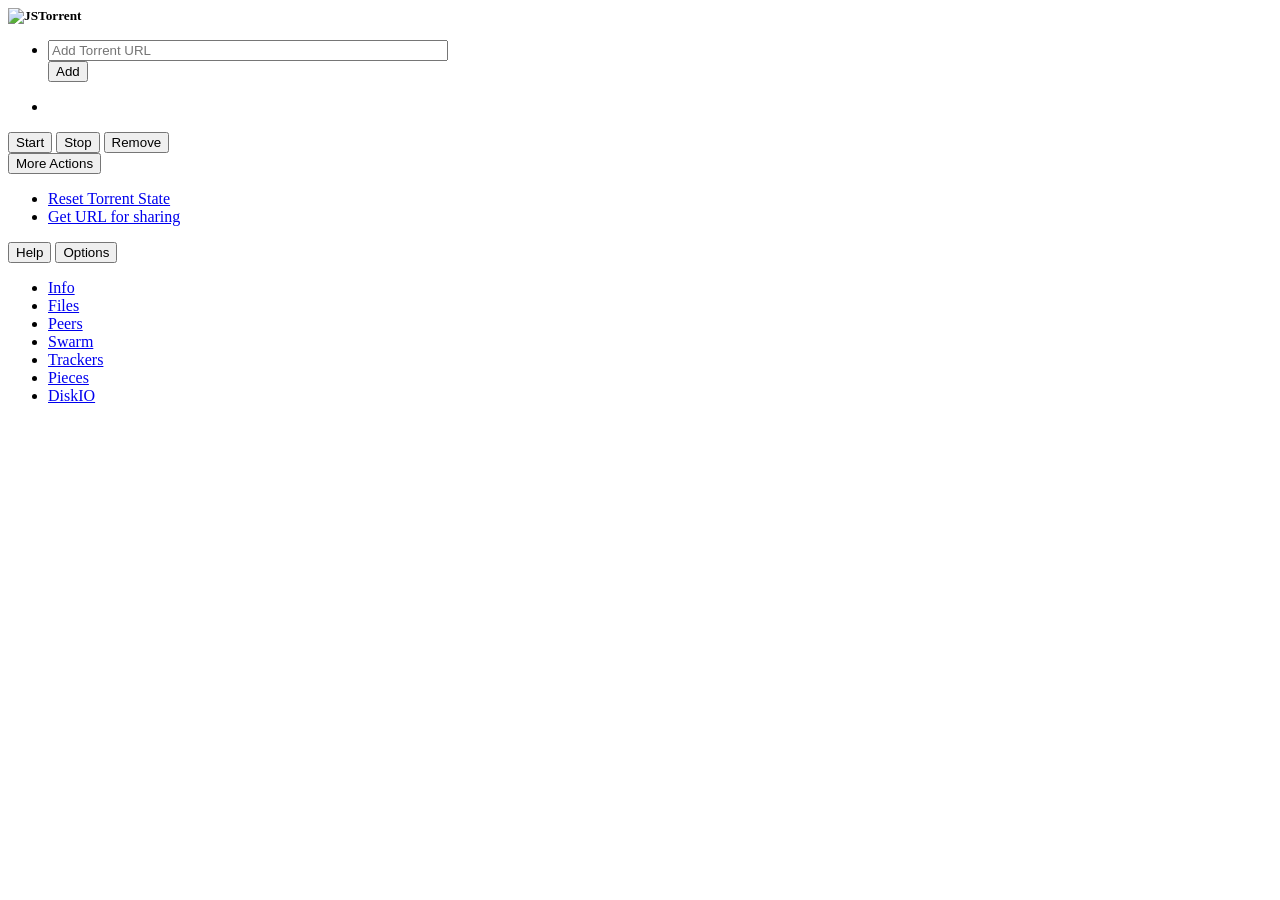
==== gui/index.html @ 15cc4fed "removed quit/compact" ====
<html>
<head>
  <link rel="stylesheet" href="../js/deps/SlickGrid/slick.grid.css" type="text/css"/>
  <link rel="stylesheet" href="../js/deps/SlickGrid/css/smoothness/jquery-ui-1.8.16.custom.css" type="text/css"/>
  <link rel="stylesheet" href="../js/deps/bootstrap-dist/css/bootstrap.min.css" type="text/css"/>
  <link rel="stylesheet" href="index.css" type="text/css"/>
  <script src="../js/deps/google-analytics-bundle.js"></script> <!-- throwing exceptions. -->
  <script src="../js/deps/jquery-1.7.2.js"></script> <!-- modified to remove IE9 try/catch exception handling/detection -->
  <script src="../js/deps/jquery.twinkle-0.5.0.js"></script>
  <script src="../js/deps/SlickGrid/lib/jquery.event.drag-2.2.js"></script>

  <script src="../js/deps/SlickGrid/slick.core.js"></script>
  <script src="../js/deps/SlickGrid/slick.editors.js"></script>
  <script src="../js/deps/SlickGrid/slick.formatters.js"></script>
  <script src="../js/deps/SlickGrid/slick.grid.js"></script>

  <script src="../js/deps/SlickGrid/plugins/slick.rowselectionmodel.js"></script>

  <script src="../js/deps/bootstrap-dist/js/bootstrap.min.js"></script>
  <script src="../js/deps/underscore.js"></script>
  <script src="../js/deps/digest.js"></script>
  <script src="../js/deps/encoding-indexes.js"></script>
  <script src="../js/deps/encoding.js"></script>



  <script src="../js/common.js"></script>
  <script src="../js/ringbuffer.js"></script>
  <script src="../js/analytics.js"></script>
  <script src="../js/bencode.js"></script>
  <script src="../js/collection.js"></script>
  <script src="../js/item.js"></script>

  <script src="../js/disk.js"></script>
  <script src="../js/diskio.js"></script>
  <script src="../js/chromesocketxhr.js"></script>
  <script src="../js/tracker.js"></script>
  <script src="../js/torrent.js"></script>
  <script src="../js/torrentsettings.js"></script>
  <script src="../js/protocol.js"></script>
  <script src="../js/dht.js"></script>
  <script src="../js/buffer.js"></script>
  <script src="../js/peer.js"></script>
  <script src="../js/piece.js"></script>
  <script src="../js/piececache.js"></script>
  <script src="../js/file.js"></script>
  <script src="../js/workerthread.js"></script>
  <script src="../js/peerconnection.js"></script>
  <script src="../js/swarm.js"></script>
  <script src="../js/client.js"></script>
  <script src="../js/options.js"></script>
  <script src="../js/notification.js"></script>



  <script src="../js/web-server-chrome/common.js"></script>
  <script src="../js/web-server-chrome/mime.js"></script>
  <script src="../js/web-server-chrome/buffer.js"></script>
  <script src="../js/web-server-chrome/request.js"></script>
  <script src="../js/web-server-chrome/stream.js"></script>
  <script src="../js/web-server-chrome/connection.js"></script>
  <script src="../js/web-server-chrome/webapp.js"></script>
  <script src="../js/web-server-chrome/handlers.js"></script>
  <script src="../js/web-server-chrome/httplib.js"></script>


  <script src="../js/webhandlers.js"></script>
  <script src="../js/app.js"></script>
<!--<script src="../concat-compiled.js"></script>-->

  <script src="collectiontable.js"></script>
  <script src="minui.js"></script>
  <script src="ui.js"></script>
  <script src="index.js"></script>
</head>

<body>

<div id="top-titlebar">
  <img style="display:none" id="top-titlebar-icon" src="../js-19.png" />
  <span id="client-infobar-down"></span>
  <span id="client-infobar-up"></span>
</div>

<div style="display:none" id="minui-wrapper">
  <div id="mintorrentGrid"></div>
</div>

<div id="ui-wrapper">
  <div id="chrome-top">
    <div style="clear:both"></div>
    <div>
      <div class="my-navbar-header">
        <h5 style="padding:0px; margin:0px;"><img src="/js-mini-logo.png" alt="JSTorrent" /><span id="title-lite" style="display:none">Lite</span></h5>
      </div>

      <ul class="nav navbar-nav">
        <li>
          <form class="navbar-form navbar-left" role="search" id="add-form">
            <div class="form-group">
              <input id="url" type="text" class="form-control" placeholder="Add Torrent URL" style="width:400px" />
            </div>
            <button id="url-btn" type="submit" class="btn btn-default">Add</button> <!-- add by url -->
          </form>
        </li>

        <li>
          <span id="unpacked-container" style="display:none">
            <h5>
              <a href="#" class="download-remain-click"><span class="glyphicon glyphicon-shopping-cart"></span>Dev mode<br />Updates Disabled</a>
            </h5>
          </span>

          <span id="download-remain-container" style="display:none">
            <h5 >
              <a href="#" class="download-remain-click">
                <span class="glyphicon glyphicon-shopping-cart"></span>Free Trial:
                <br /> <span id="download-remain"></span> Downloads Remaining
            </a>
            </h5>
          </span>
        </li>


      </ul>
    </div>

    <div style="clear:both"></div>

    <div class="btn-toolbar">

      <div class="btn-group">
        <button id="button-start" type="button" class="btn btn-default">
          <span class="glyphicon glyphicon-play"></span>
          Start
        </button>

        <button id="button-stop" type="button" class="btn btn-default">
          <span class="glyphicon glyphicon-stop"></span>
          Stop
        </button>

        <button id="button-remove" type="button" class="btn btn-default">
          <span class="glyphicon glyphicon-trash"></span>
          Remove
        </button>


      </div>

      <div class="btn-group">
        <button type="button" class="btn btn-default dropdown-toggle" data-toggle="dropdown">
          More Actions
          <span class="caret"></span>
        </button>
        <ul class="dropdown-menu">
          <!--li><a id="re-check" href="#">Re-check Torrent Files</a></li--><!-- not working well enough -->
          <li><a id="reset-state" href="#">Reset Torrent State</a></li>
          <li><a id="get-share-url" href="#">Get URL for sharing</a></li>

          <!--li><a href="#">Delete Files</a></li>
              <li><a href="#">Delete Files and Torrent</a></li>
<li><a href="#">Delete Everything</a></li-->
        </ul>
      </div>

      <div class="btn-group">

        <button id="button-help" type="button" class="btn btn-default">
          <span class="glyphicon glyphicon-book"></span>
          Help
        </button>

        <!--button id="button-sponsor" type="button" class="btn btn-default">
            <span class="glyphicon glyphicon-heart-empty"></span>
            Sponsor
        </button-->

        <button id="button-options" type="button" class="btn btn-default">
          <span class="glyphicon glyphicon-cog"></span>
          Options
        </button>

      </div>

    </div>

  </div><!--div id="chrome-top"-->

<div id="torrentGrid" ></div>

<div style="clear:both"></div>

<!--Select Detail View: -->
<ul class="nav nav-tabs" id="detail-tabs">

  <li>
    <a href="#" id="detail-info">
      <span class="glyphicon glyphicon-th"></span>
      Info
    </a>
  </li>

  <li class="active">
    <a href="#" id="detail-files">
      <span class="glyphicon glyphicon-floppy-save"></span>
      Files
    </a>
  </li>

  <li>
    <a href="#" id="detail-peers">
      <span class="glyphicon glyphicon-user"></span>
      Peers
    </a>
  </li>


  <li>
    <a href="#" id="detail-swarm">
      <span class="glyphicon glyphicon-cloud"></span>
      Swarm
    </a>
  </li>

  <li>
    <a href="#" id="detail-trackers">
      <span class="glyphicon glyphicon-magnet"></span>
      Trackers
    </a>
  </li>

  <li>
    <a href="#" id="detail-pieces">
      <span class="glyphicon glyphicon-transfer"></span>
      Pieces
    </a>
  </li>

  <!--li>
    <a href="#" id="detail-warning">
    <span class="glyphicon glyphicon-warning-sign"></span>
    Warning
    </a>
  </li-->

  <li>
    <a href="#" id="detail-diskio">
    <span class="glyphicon glyphicon-hdd"></span>
    DiskIO
    </a>
  </li>

</ul>

<div id="detailGrid" ></div>

</div> <!-- ui wrapper -->
</body>
</html>
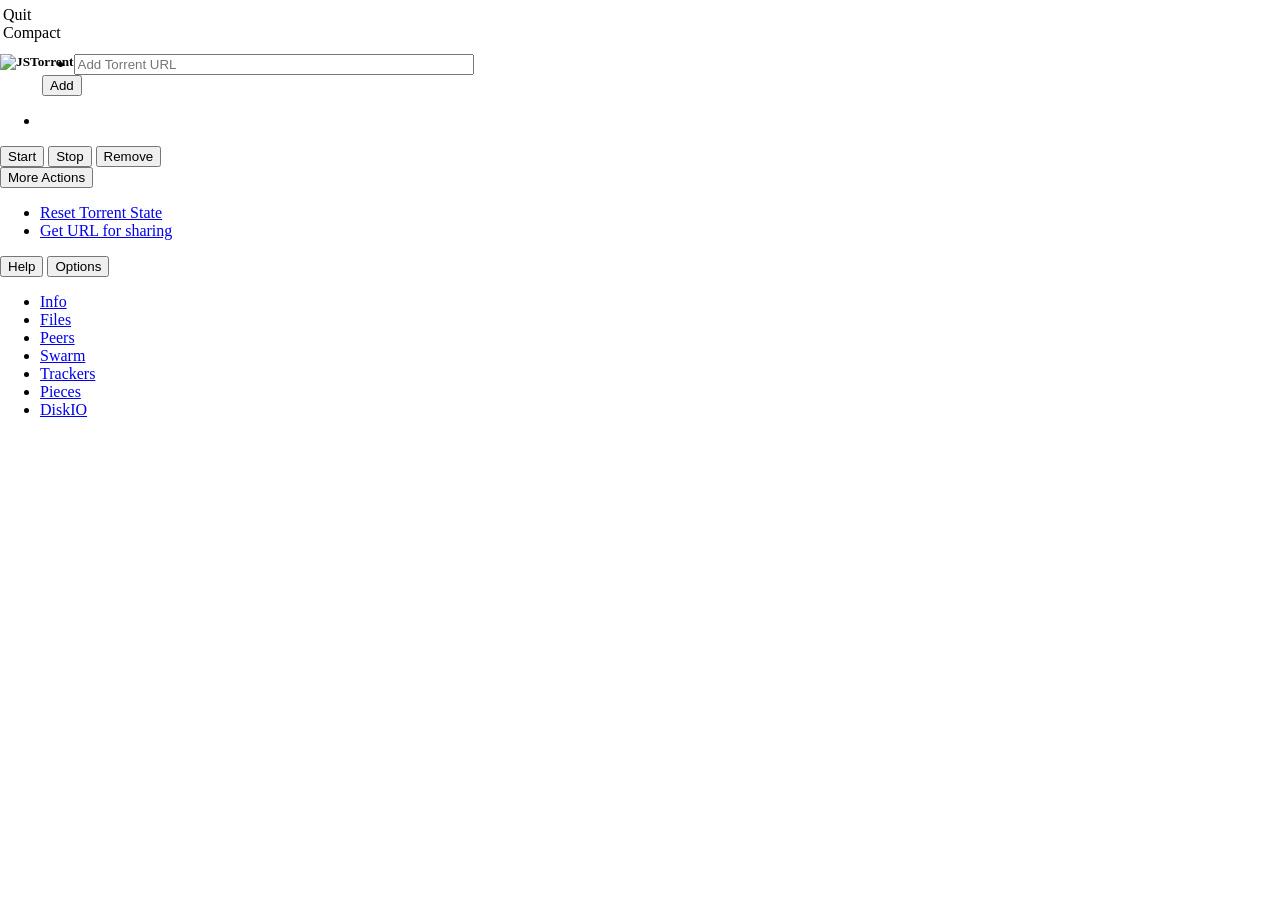
==== commit c0a04925: "Adds a confirmation pop-up when removing torrents" ====
--- a/gui/index.html
+++ b/gui/index.html
@@ -22,7 +22,7 @@
   <script src="../js/deps/encoding-indexes.js"></script>
   <script src="../js/deps/encoding.js"></script>
 
-
+  <script src="../js/deps/jquery.confirm.min.js"></script>
 
   <script src="../js/common.js"></script>
   <script src="../js/ringbuffer.js"></script>
@@ -80,6 +80,8 @@
   <img style="display:none" id="top-titlebar-icon" src="../js-19.png" />
   <span id="client-infobar-down"></span>
   <span id="client-infobar-up"></span>
+  <div id="top-titlebar-close">Quit</div>
+  <div id="top-titlebar-min">Compact</div>
 </div>
 
 <div style="display:none" id="minui-wrapper">
--- a/gui/index.css
+++ b/gui/index.css
@@ -0,0 +1,83 @@
+#top-titlebar {
+  left: 0px;
+  top: 0px;
+  width: 100%;
+  height: 32px;
+  padding-top:6px;
+  padding-left:3px;
+  padding-right:3px;
+/*  background-color: #90d1fc; */
+/*background-color: #24a3ed; */
+}
+
+body {
+    margin:0;
+    padding:0;
+}
+  .slick-cell.flashing {
+    border: 1px solid blue !important;
+  }
+
+
+    .cell-selection {
+      border-right-color: silver;
+      border-right-style: solid;
+      background: #f5f5f5;
+      color: gray;
+      text-align: right;
+      font-size: 10px;
+    }
+
+    .slick-row.selected .cell-selection {
+      background-color: transparent; /* show default selected row background */
+    }
+
+.slick-row { backgroud: white; } 
+
+
+
+      .hover { background: #abc;
+/*box-shadow: 10px 10px 5px #888888;*/
+ }
+      .selected { border: 1px solid blue; }
+      .torrentlist { background:#eff; }
+
+    .slick-header-columns {
+    font-size:0.9em;
+    }
+
+.slick-header-column.ui-state-default {
+    padding:0px;
+    padding-left:4px;
+}
+
+#ui-wrapper {
+}
+
+    .ui-widget {
+      font-size:1em
+    }
+
+.my-navbar-header {
+    float:left
+}
+
+
+.navbar { 
+    margin-bottom: 0px;
+} /* bootstrap navbar css */
+.navbar-form { 
+    margin-top:10px;
+    padding-left:2px;
+    padding-right:2px;
+}
+
+.navbar-default { 
+    background-color: #fff;
+    border:0px;
+}
+a#download-remain-click { 
+    position: absolute;
+    width: 160px;
+    margin-top: 6px;
+}
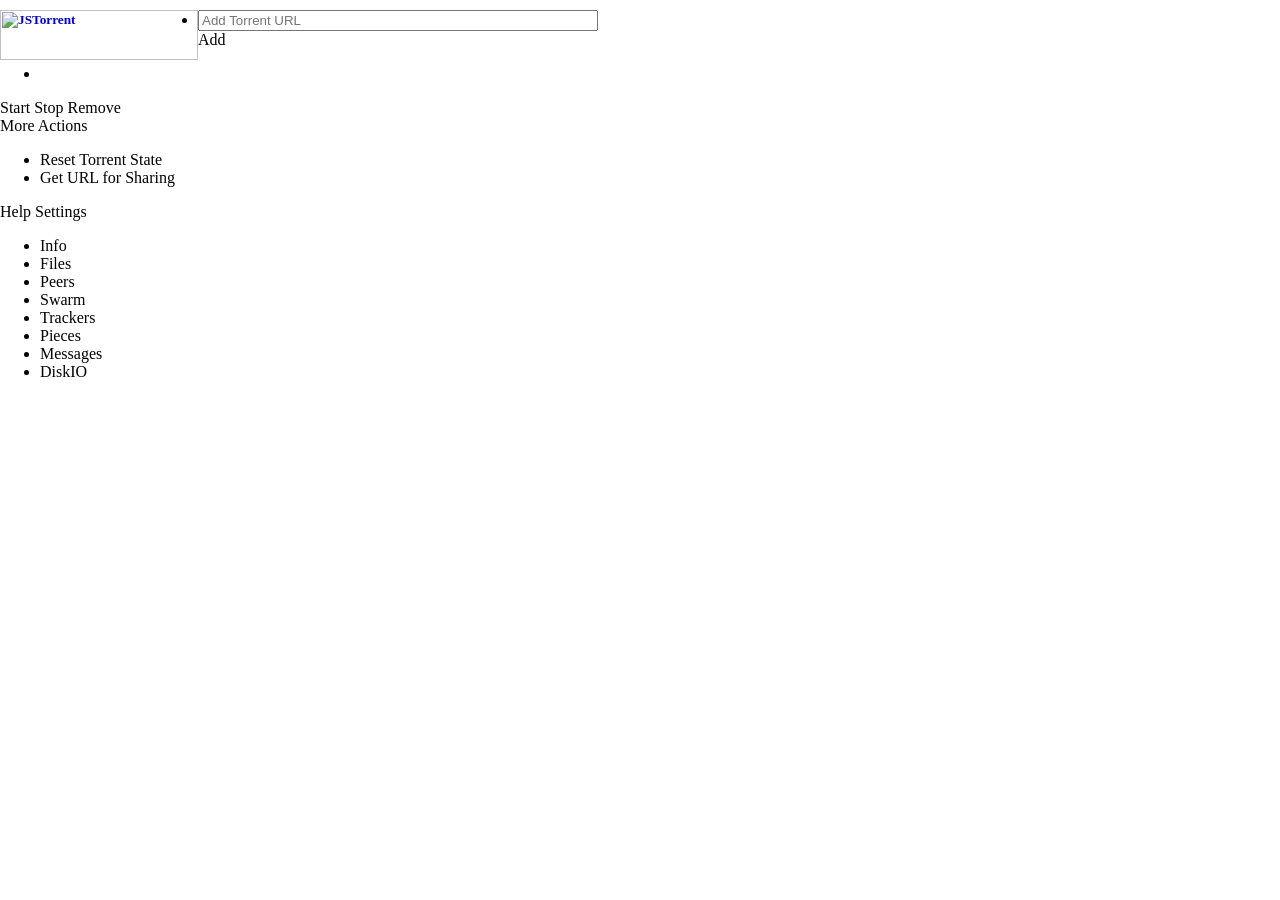
==== commit 39350a6c: "fix: update Chrome Web Store URLs to new format - Updated chrome.google.com/webstore to chromewebsto" ====
--- a/gui/index.html
+++ b/gui/index.html
@@ -22,22 +22,26 @@
   <script src="../js/deps/encoding-indexes.js"></script>
   <script src="../js/deps/encoding.js"></script>
 
-  <script src="../js/deps/jquery.confirm.min.js"></script>
-
+  <script src="../conf.js"></script>
+  <script src="../common.js"></script>
   <script src="../js/common.js"></script>
   <script src="../js/ringbuffer.js"></script>
+  <script src="../js/log-full.js"></script>
+
   <script src="../js/analytics.js"></script>
   <script src="../js/bencode.js"></script>
   <script src="../js/collection.js"></script>
   <script src="../js/item.js"></script>
 
+  <script src="../js/upnp.js"></script>
   <script src="../js/disk.js"></script>
   <script src="../js/diskio.js"></script>
-  <script src="../js/chromesocketxhr.js"></script>
   <script src="../js/tracker.js"></script>
+  <script src="../js/udptracker.js"></script>
   <script src="../js/torrent.js"></script>
   <script src="../js/torrentsettings.js"></script>
   <script src="../js/protocol.js"></script>
+  <script src="../js/net_errors.js"></script>
   <script src="../js/dht.js"></script>
   <script src="../js/buffer.js"></script>
   <script src="../js/peer.js"></script>
@@ -46,38 +50,34 @@
   <script src="../js/file.js"></script>
   <script src="../js/workerthread.js"></script>
   <script src="../js/peerconnection.js"></script>
-  <script src="../js/swarm.js"></script>
   <script src="../js/client.js"></script>
   <script src="../js/options.js"></script>
   <script src="../js/notification.js"></script>
-
-
 
   <script src="../js/web-server-chrome/common.js"></script>
   <script src="../js/web-server-chrome/mime.js"></script>
   <script src="../js/web-server-chrome/buffer.js"></script>
   <script src="../js/web-server-chrome/request.js"></script>
   <script src="../js/web-server-chrome/stream.js"></script>
+  <script src="../js/web-server-chrome/chromesocketxhr.js"></script>
   <script src="../js/web-server-chrome/connection.js"></script>
   <script src="../js/web-server-chrome/webapp.js"></script>
   <script src="../js/web-server-chrome/handlers.js"></script>
   <script src="../js/web-server-chrome/httplib.js"></script>
 
-
   <script src="../js/webhandlers.js"></script>
   <script src="../js/app.js"></script>
 <!--<script src="../concat-compiled.js"></script>-->
 
   <script src="collectiontable.js"></script>
-  <script src="minui.js"></script>
   <script src="ui.js"></script>
   <script src="index.js"></script>
 </head>
 
 <body>
 
-<div id="top-titlebar">
-  <img style="display:none" id="top-titlebar-icon" src="../js-19.png" />
+<div style="display:none" id="top-titlebar">
+  <img style="display:none" id="top-titlebar-icon" src="../images/js-19.png" />
   <span id="client-infobar-down"></span>
   <span id="client-infobar-up"></span>
   <div id="top-titlebar-close">Quit</div>
@@ -93,7 +93,9 @@
     <div style="clear:both"></div>
     <div>
       <div class="my-navbar-header">
-        <h5 style="padding:0px; margin:0px;"><img src="/js-mini-logo.png" alt="JSTorrent" /><span id="title-lite" style="display:none">Lite</span></h5>
+        <h5 style="padding:0px; margin:0px;"><a id="webstorelink" href="https://chromewebstore.google.com/detail/jstorrent/anhdpjpojoipgpmfanmedjghaligalgb" target="_blank">
+            <img style="width:198px; height:50px" src="/images/js-mini-logo-2x.png" alt="JSTorrent" />
+          </a><span id="title-lite" style="display:none">Lite</span></h5>
       </div>
 
       <ul class="nav navbar-nav">
@@ -102,7 +104,7 @@
             <div class="form-group">
               <input id="url" type="text" class="form-control" placeholder="Add Torrent URL" style="width:400px" />
             </div>
-            <button id="url-btn" type="submit" class="btn btn-default">Add</button> <!-- add by url -->
+            <a id="url-btn" type="submit" class="btn btn-default">Add</a> <!-- add by url -->
           </form>
         </li>
 
@@ -132,33 +134,33 @@
     <div class="btn-toolbar">
 
       <div class="btn-group">
-        <button id="button-start" type="button" class="btn btn-default">
+        <a id="button-start" type="button" class="btn btn-default">
           <span class="glyphicon glyphicon-play"></span>
           Start
-        </button>
-
-        <button id="button-stop" type="button" class="btn btn-default">
+        </a>
+
+        <a id="button-stop" type="button" class="btn btn-default">
           <span class="glyphicon glyphicon-stop"></span>
           Stop
-        </button>
-
-        <button id="button-remove" type="button" class="btn btn-default">
+        </a>
+
+        <a id="button-remove" type="button" class="btn btn-default">
           <span class="glyphicon glyphicon-trash"></span>
           Remove
-        </button>
+        </a>
 
 
       </div>
 
       <div class="btn-group">
-        <button type="button" class="btn btn-default dropdown-toggle" data-toggle="dropdown">
+        <a type="button" class="btn btn-default dropdown-toggle" data-toggle="dropdown">
           More Actions
           <span class="caret"></span>
-        </button>
+        </a>
         <ul class="dropdown-menu">
           <!--li><a id="re-check" href="#">Re-check Torrent Files</a></li--><!-- not working well enough -->
-          <li><a id="reset-state" href="#">Reset Torrent State</a></li>
-          <li><a id="get-share-url" href="#">Get URL for sharing</a></li>
+          <li><a id="reset-state">Reset Torrent State</a></li>
+          <li><a id="get-share-url">Get URL for Sharing</a></li>
 
           <!--li><a href="#">Delete Files</a></li>
               <li><a href="#">Delete Files and Torrent</a></li>
@@ -168,20 +170,20 @@
 
       <div class="btn-group">
 
-        <button id="button-help" type="button" class="btn btn-default">
+        <a id="button-help" type="button" class="btn btn-default">
           <span class="glyphicon glyphicon-book"></span>
           Help
-        </button>
+        </a>
 
         <!--button id="button-sponsor" type="button" class="btn btn-default">
             <span class="glyphicon glyphicon-heart-empty"></span>
             Sponsor
         </button-->
 
-        <button id="button-options" type="button" class="btn btn-default">
+        <a id="button-options" type="button" class="btn btn-default">
           <span class="glyphicon glyphicon-cog"></span>
-          Options
-        </button>
+          Settings
+        </a>
 
       </div>
 
@@ -189,29 +191,28 @@
 
   </div><!--div id="chrome-top"-->
 
-<div id="torrentGrid" ></div>
-
+<div id="torrentGrid"></div>
 <div style="clear:both"></div>
 
 <!--Select Detail View: -->
 <ul class="nav nav-tabs" id="detail-tabs">
 
   <li>
-    <a href="#" id="detail-info">
+    <a id="detail-info">
       <span class="glyphicon glyphicon-th"></span>
       Info
     </a>
   </li>
 
   <li class="active">
-    <a href="#" id="detail-files">
+    <a id="detail-files">
       <span class="glyphicon glyphicon-floppy-save"></span>
       Files
     </a>
   </li>
 
   <li>
-    <a href="#" id="detail-peers">
+    <a id="detail-peers">
       <span class="glyphicon glyphicon-user"></span>
       Peers
     </a>
@@ -219,44 +220,62 @@
 
 
   <li>
-    <a href="#" id="detail-swarm">
+    <a id="detail-swarm">
       <span class="glyphicon glyphicon-cloud"></span>
       Swarm
     </a>
   </li>
 
   <li>
-    <a href="#" id="detail-trackers">
+    <a id="detail-trackers">
       <span class="glyphicon glyphicon-magnet"></span>
       Trackers
     </a>
   </li>
 
   <li>
-    <a href="#" id="detail-pieces">
+    <a id="detail-pieces">
       <span class="glyphicon glyphicon-transfer"></span>
       Pieces
     </a>
   </li>
 
-  <!--li>
-    <a href="#" id="detail-warning">
+  <li>
+    <a id="detail-messages">
     <span class="glyphicon glyphicon-warning-sign"></span>
-    Warning
-    </a>
-  </li-->
-
-  <li>
-    <a href="#" id="detail-diskio">
+    Messages
+    </a>
+  </li>
+
+  <li>
+    <a id="detail-diskio">
     <span class="glyphicon glyphicon-hdd"></span>
     DiskIO
     </a>
   </li>
 
 </ul>
-
+<div style="clear:both"></div>
 <div id="detailGrid" ></div>
-
 </div> <!-- ui wrapper -->
+
+<dialog style="position:absolute; top:400px;" id="dialog-add-peer">
+  <p>Enter a peer address</p>
+  <input type="text" value="" placeholder="Peer address">
+  <button>Enter</button>
+</dialog>
+
+<div style="display:none" id="wsc-error">
+  <div style="font-size:200%; color:red; margin:1em;">
+  Web Server Chrome library was not loaded and is now required.
+  <a href="https://github.com/kzahel/web-server-chrome" target="_blank">Get it</a>
+  <hr />
+  The files should go in the JSTorrent folder under js/web-server-chrome
+
+  <hr />
+  (NOT js/web-server-chrome-master)
+  </div>
+</div>
+
 </body>
 </html>
